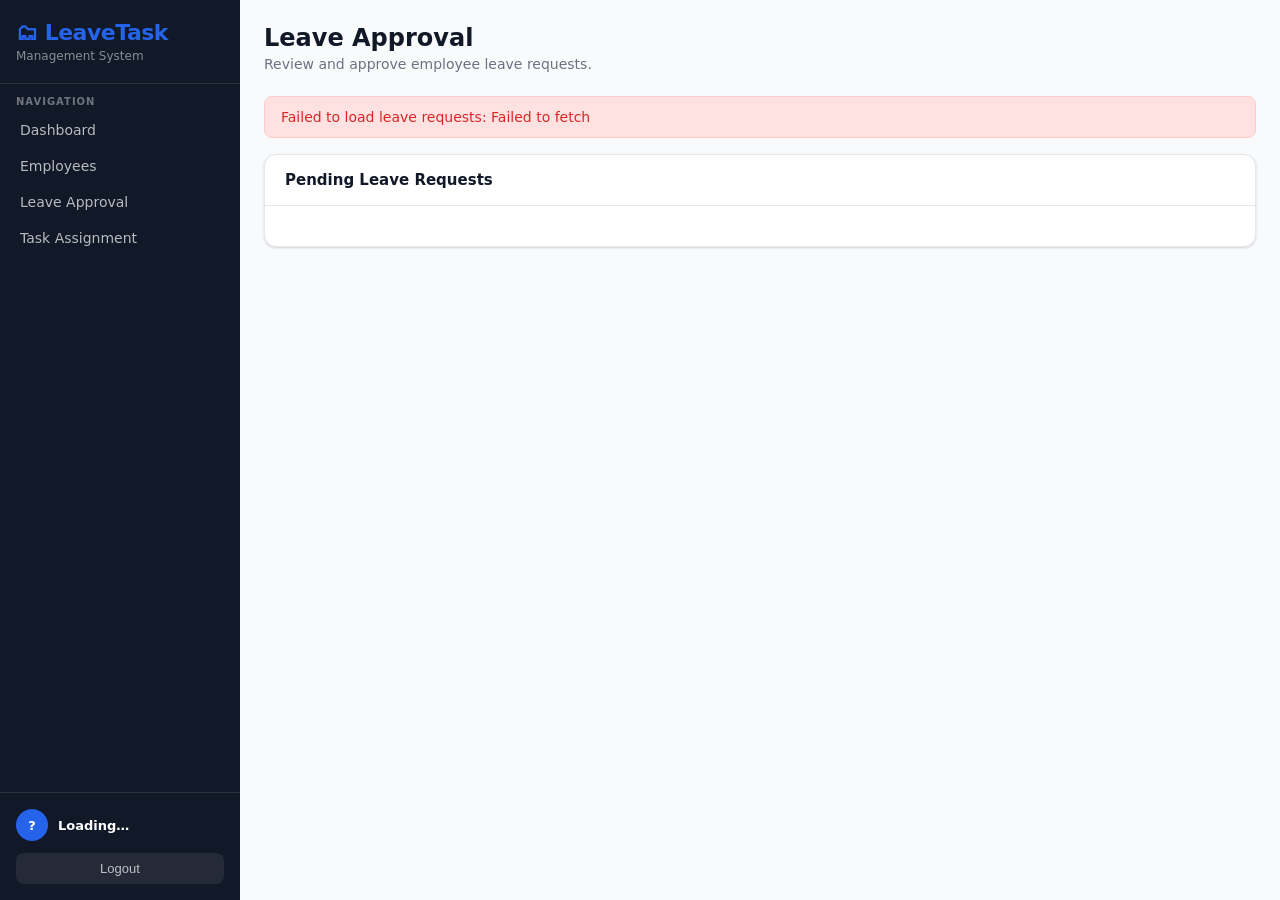
==== frontend/pages/leave-approval.html @ 04567659 "Initial commit: Employee Leave & Task Management System" ====
<!DOCTYPE html>
<html lang="en">
<head>
  <meta charset="UTF-8" />
  <meta name="viewport" content="width=device-width, initial-scale=1.0" />
  <title>Leave Approval</title>
  <link rel="stylesheet" href="../css/style.css" />
</head>
<body>
  <div class="app-layout">
    <aside class="sidebar">
      <div class="sidebar-header">
        <div class="sidebar-logo">🗂 LeaveTask</div>
        <p>Management System</p>
      </div>
      <nav class="sidebar-nav">
        <div class="nav-section">
          <div class="nav-label">Navigation</div>
          <div id="nav-links">
            <a href="admin-dashboard.html">Dashboard</a>
            <a href="employees.html">Employees</a>
            <a href="leave-approval.html">Leave Approval</a>
            <a href="task-assignment.html">Task Assignment</a>
          </div>
        </div>
      </nav>
      <div class="sidebar-footer">
        <div class="user-info">
          <div class="user-avatar" id="user-initials">?</div>
          <div>
            <div class="user-name" id="user-name">Loading…</div>
            <div class="user-role" id="user-role"></div>
          </div>
        </div>
        <button class="btn-logout" onclick="logout()">Logout</button>
      </div>
    </aside>
    <main class="main-content">
      <div class="page-header">
        <h1 id="page-title">Leave Approval</h1>
        <p>Review and approve employee leave requests.</p>
      </div>
      <div id="alert-container"></div>
      <div class="card">
        <div class="card-header">
          <h3>Pending Leave Requests</h3>
        </div>
        <div class="card-body">
          <div id="leaveRequests"></div>
        </div>
      </div>
    </main>
  </div>
  <script src="../js/app.js"></script>
</body>
</html>
---- frontend/css/style.css ----
/* ===== RESET & BASE ===== */
*, *::before, *::after { box-sizing: border-box; margin: 0; padding: 0; }

:root {
  --primary: #2563eb;
  --primary-dark: #1d4ed8;
  --primary-light: #dbeafe;
  --success: #16a34a;
  --success-light: #dcfce7;
  --danger: #dc2626;
  --danger-light: #fee2e2;
  --warning: #d97706;
  --warning-light: #fef3c7;
  --gray-50: #f9fafb;
  --gray-100: #f3f4f6;
  --gray-200: #e5e7eb;
  --gray-300: #d1d5db;
  --gray-500: #6b7280;
  --gray-700: #374151;
  --gray-900: #111827;
  --white: #ffffff;
  --shadow: 0 1px 3px rgba(0,0,0,0.1), 0 1px 2px rgba(0,0,0,0.06);
  --shadow-md: 0 4px 6px rgba(0,0,0,0.07), 0 2px 4px rgba(0,0,0,0.05);
  --shadow-lg: 0 10px 15px rgba(0,0,0,0.1), 0 4px 6px rgba(0,0,0,0.05);
  --radius: 8px;
  --radius-lg: 12px;
}

body { font-family: 'Segoe UI', system-ui, sans-serif; background: var(--gray-50); color: var(--gray-900); min-height: 100vh; }

/* ===== LAYOUT ===== */
.app-layout { display: flex; min-height: 100vh; }

.sidebar {
  width: 240px; background: var(--gray-900); color: var(--white);
  display: flex; flex-direction: column; position: fixed; height: 100vh; z-index: 100;
}
.sidebar-header { padding: 20px 16px; border-bottom: 1px solid rgba(255,255,255,0.1); }
.sidebar-header h2 { font-size: 16px; font-weight: 700; color: var(--white); }
.sidebar-header p { font-size: 12px; color: rgba(255,255,255,0.5); margin-top: 2px; }
.sidebar-logo { font-size: 22px; font-weight: 800; color: var(--primary); margin-bottom: 4px; letter-spacing: -0.5px; }

.sidebar-nav { flex: 1; padding: 12px 8px; overflow-y: auto; }
.nav-section { margin-bottom: 20px; }
.nav-label { font-size: 10px; font-weight: 600; color: rgba(255,255,255,0.4); text-transform: uppercase; letter-spacing: 1px; padding: 0 8px; margin-bottom: 6px; }
.sidebar-nav a {
  display: block; padding: 9px 12px;
  border-radius: var(--radius); cursor: pointer; color: rgba(255,255,255,0.7);
  font-size: 14px; font-weight: 500; transition: all 0.15s; text-decoration: none;
  margin-bottom: 2px;
}
.sidebar-nav a:hover { background: rgba(255,255,255,0.1); color: var(--white); }
.sidebar-nav a.active { background: var(--primary); color: var(--white); }

.sidebar-footer { padding: 16px; border-top: 1px solid rgba(255,255,255,0.1); }
.user-info { display: flex; align-items: center; gap: 10px; margin-bottom: 12px; }
.user-avatar { width: 32px; height: 32px; background: var(--primary); border-radius: 50%; display: flex; align-items: center; justify-content: center; font-size: 13px; font-weight: 700; }
.user-name { font-size: 13px; font-weight: 600; color: var(--white); }
.user-role { font-size: 11px; color: rgba(255,255,255,0.5); }
.btn-logout { width: 100%; padding: 8px; background: rgba(255,255,255,0.08); border: none; border-radius: var(--radius); color: rgba(255,255,255,0.7); font-size: 13px; cursor: pointer; transition: all 0.15s; }
.btn-logout:hover { background: var(--danger); color: var(--white); }

.main-content { margin-left: 240px; flex: 1; padding: 24px; min-height: 100vh; }

/* ===== PAGE HEADER ===== */
.page-header { margin-bottom: 24px; }
.page-header h1 { font-size: 24px; font-weight: 700; color: var(--gray-900); }
.page-header p { font-size: 14px; color: var(--gray-500); margin-top: 4px; }

/* ===== STAT CARDS ===== */
.stat-card { background: var(--white); border-radius: var(--radius-lg); padding: 20px; box-shadow: var(--shadow); border: 1px solid var(--gray-200); text-align: center; }
.stat-card h3 { font-size: 14px; font-weight: 600; color: var(--gray-500); margin-bottom: 8px; text-transform: uppercase; letter-spacing: 0.5px; }
.stat-card p { font-size: 24px; font-weight: 800; color: var(--gray-900); }

/* ===== CARD ===== */
.card { background: var(--white); border-radius: var(--radius-lg); box-shadow: var(--shadow); border: 1px solid var(--gray-200); }
.card-header { display: flex; align-items: center; justify-content: space-between; padding: 16px 20px; border-bottom: 1px solid var(--gray-200); }
.card-header h3 { font-size: 15px; font-weight: 600; color: var(--gray-900); }
.card-body { padding: 20px; }

/* ===== TABLE ===== */
.table-wrap { overflow-x: auto; }
table { width: 100%; border-collapse: collapse; font-size: 14px; }
th { background: var(--gray-50); padding: 10px 12px; text-align: left; font-size: 12px; font-weight: 600; color: var(--gray-500); text-transform: uppercase; letter-spacing: 0.5px; border-bottom: 1px solid var(--gray-200); }
td { padding: 12px; border-bottom: 1px solid var(--gray-100); color: var(--gray-700); vertical-align: middle; }
tr:last-child td { border-bottom: none; }
tr:hover td { background: var(--gray-50); }

/* ===== BUTTONS ===== */
.btn { display: inline-flex; align-items: center; gap: 6px; padding: 8px 16px; border-radius: var(--radius); font-size: 14px; font-weight: 500; cursor: pointer; border: none; transition: all 0.15s; text-decoration: none; }
.btn-primary { background: var(--primary); color: var(--white); }
.btn-primary:hover { background: var(--primary-dark); }
.btn-success { background: var(--success); color: var(--white); }
.btn-success:hover { background: #15803d; }
.btn-danger { background: var(--danger); color: var(--white); }
.btn-danger:hover { background: #b91c1c; }
.btn-outline { background: transparent; color: var(--primary); border: 1px solid var(--primary); }
.btn-outline:hover { background: var(--primary-light); }
.btn-sm { padding: 5px 10px; font-size: 12px; }
.btn-ghost { background: transparent; color: var(--gray-500); border: 1px solid var(--gray-200); }
.btn-ghost:hover { background: var(--gray-100); }

/* ===== BADGES ===== */
.badge { display: inline-flex; align-items: center; padding: 3px 10px; border-radius: 20px; font-size: 12px; font-weight: 600; }
.badge-pending { background: var(--warning-light); color: var(--warning); }
.badge-approved, .badge-completed { background: var(--success-light); color: var(--success); }
.badge-rejected { background: var(--danger-light); color: var(--danger); }
.badge-in_progress { background: var(--primary-light); color: var(--primary); }
.badge-high { background: #fee2e2; color: #dc2626; }
.badge-medium { background: #fef3c7; color: #d97706; }
.badge-low { background: #dcfce7; color: #16a34a; }

/* ===== FORMS ===== */
.form-group { margin-bottom: 16px; }
.form-label { display: block; font-size: 13px; font-weight: 600; color: var(--gray-700); margin-bottom: 6px; }
.form-control {
  width: 100%; padding: 9px 12px; border: 1px solid var(--gray-300);
  border-radius: var(--radius); font-size: 14px; color: var(--gray-900);
  background: var(--white); transition: border-color 0.15s, box-shadow 0.15s;
}
.form-control:focus { outline: none; border-color: var(--primary); box-shadow: 0 0 0 3px rgba(37,99,235,0.1); }
.form-row { display: grid; grid-template-columns: 1fr 1fr; gap: 16px; }
.form-actions { display: flex; gap: 10px; margin-top: 20px; }

/* ===== MODAL ===== */
.modal-overlay { position: fixed; inset: 0; background: rgba(0,0,0,0.5); z-index: 1000; display: flex; align-items: center; justify-content: center; padding: 20px; }
.modal { background: var(--white); border-radius: var(--radius-lg); width: 100%; max-width: 520px; box-shadow: var(--shadow-lg); animation: modalIn 0.2s ease; }
.modal-header { display: flex; align-items: center; justify-content: space-between; padding: 16px 20px; border-bottom: 1px solid var(--gray-200); }
.modal-header h3 { font-size: 16px; font-weight: 700; }
.modal-close { background: none; border: none; font-size: 20px; cursor: pointer; color: var(--gray-500); line-height: 1; padding: 0; }
.modal-close:hover { color: var(--gray-900); }
.modal-body { padding: 20px; }
.modal-footer { padding: 16px 20px; border-top: 1px solid var(--gray-200); display: flex; gap: 10px; justify-content: flex-end; }
@keyframes modalIn { from { opacity: 0; transform: scale(0.95); } to { opacity: 1; transform: scale(1); } }

/* ===== ALERTS ===== */
.alert { padding: 12px 16px; border-radius: var(--radius); font-size: 14px; margin-bottom: 16px; display: flex; align-items: center; gap: 8px; }
.alert-success { background: var(--success-light); color: var(--success); border: 1px solid #bbf7d0; }
.alert-error { background: var(--danger-light); color: var(--danger); border: 1px solid #fecaca; }

/* ===== LEAVE & TASK CARDS ===== */
.leave-card, .task-card {
  background: var(--white); border-radius: var(--radius); padding: 16px; margin-bottom: 12px;
  box-shadow: var(--shadow); border: 1px solid var(--gray-200); display: flex; justify-content: space-between; align-items: center;
}
.leave-card h4, .task-card h4 { font-size: 16px; font-weight: 600; color: var(--gray-900); margin-bottom: 4px; }
.leave-card p, .task-card p { font-size: 14px; color: var(--gray-600); margin-bottom: 2px; }
.task-card select { padding: 4px 8px; border: 1px solid var(--gray-300); border-radius: var(--radius); font-size: 12px; }
.empty-state p { font-size: 15px; }

/* ===== LOGIN PAGE ===== */
.login-page { min-height: 100vh; display: flex; align-items: center; justify-content: center; background: linear-gradient(135deg, #1e3a5f 0%, #2563eb 100%); }
.login-card { background: var(--white); border-radius: 16px; padding: 40px; width: 100%; max-width: 400px; box-shadow: var(--shadow-lg); }
.login-logo { text-align: center; margin-bottom: 28px; }
.login-logo h1 { font-size: 26px; font-weight: 800; color: var(--primary); }
.login-logo p { font-size: 14px; color: var(--gray-500); margin-top: 4px; }
.login-title { font-size: 18px; font-weight: 700; color: var(--gray-900); margin-bottom: 20px; }

/* ===== RESPONSIVE ===== */
@media (max-width: 768px) {
  .sidebar { transform: translateX(-100%); }
  .main-content { margin-left: 0; }
  .form-row { grid-template-columns: 1fr; }
  .stats-grid { grid-template-columns: 1fr 1fr; }
}
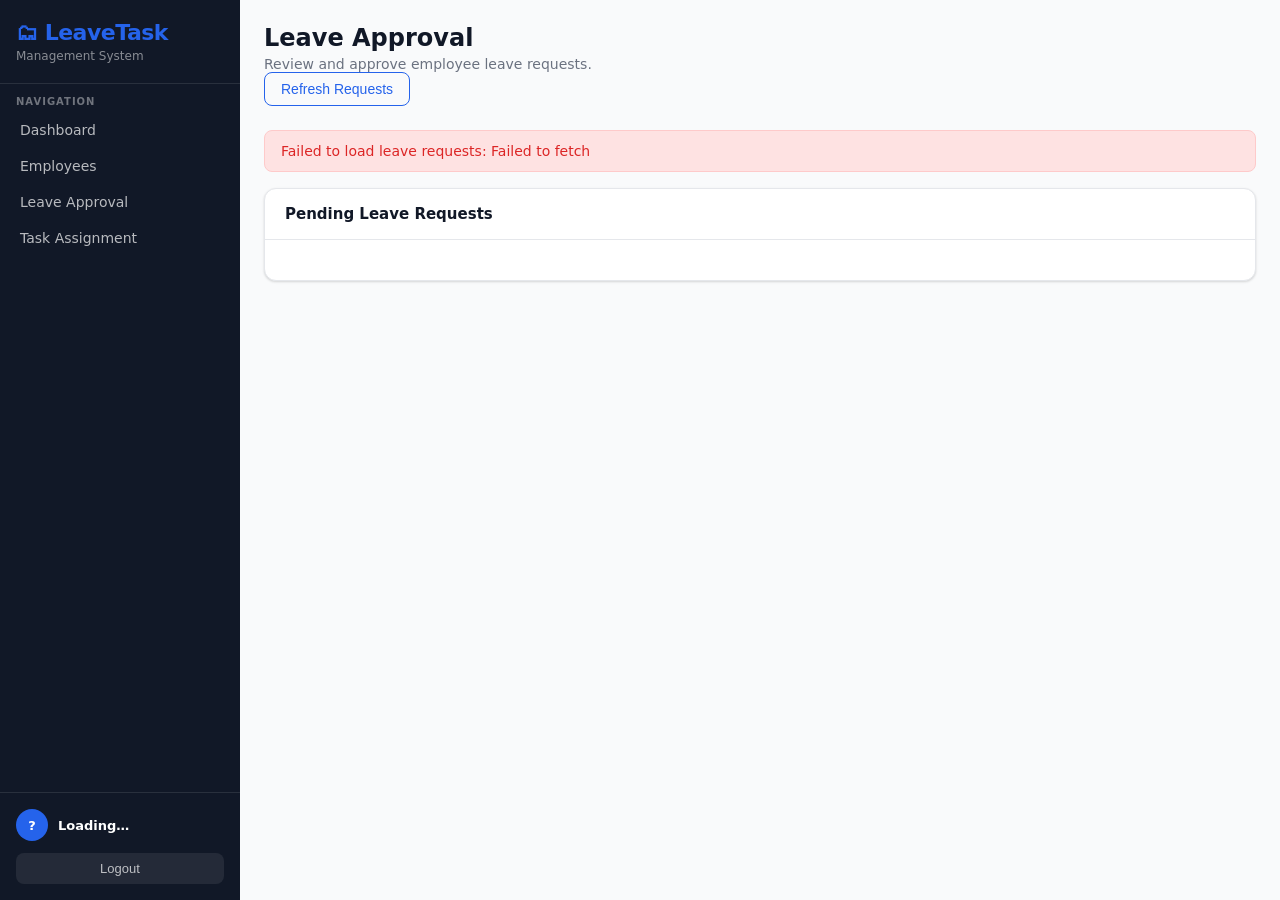
==== commit 5f41a51d: "updates" ====
--- a/frontend/pages/leave-approval.html
+++ b/frontend/pages/leave-approval.html
@@ -39,6 +39,7 @@
       <div class="page-header">
         <h1 id="page-title">Leave Approval</h1>
         <p>Review and approve employee leave requests.</p>
+        <button class="btn btn-outline" onclick="loadLeaveRequests()">Refresh Requests</button>
       </div>
       <div id="alert-container"></div>
       <div class="card">
--- a/frontend/css/style.css
+++ b/frontend/css/style.css
@@ -68,9 +68,45 @@
 .page-header p { font-size: 14px; color: var(--gray-500); margin-top: 4px; }
 
 /* ===== STAT CARDS ===== */
-.stat-card { background: var(--white); border-radius: var(--radius-lg); padding: 20px; box-shadow: var(--shadow); border: 1px solid var(--gray-200); text-align: center; }
-.stat-card h3 { font-size: 14px; font-weight: 600; color: var(--gray-500); margin-bottom: 8px; text-transform: uppercase; letter-spacing: 0.5px; }
-.stat-card p { font-size: 24px; font-weight: 800; color: var(--gray-900); }
+.stat-card { background: var(--white); border-radius: var(--radius-lg); padding: 20px; box-shadow: var(--shadow); border: 1px solid var(--gray-200); display: flex; align-items: center; gap: 16px; text-align: left; transition: transform 0.2s; }
+.stat-card:hover { transform: translateY(-2px); box-shadow: 0 8px 25px rgba(0,0,0,0.1); }
+.stat-card .card-icon { font-size: 32px; opacity: 0.8; }
+.stat-card .card-content { flex: 1; }
+.stat-card h3 { font-size: 14px; font-weight: 600; color: var(--gray-500); margin-bottom: 4px; text-transform: uppercase; letter-spacing: 0.5px; }
+.stat-card .card-value { font-size: 28px; font-weight: 800; color: var(--gray-900); margin-bottom: 8px; }
+.stat-card .card-trend { font-size: 12px; color: var(--gray-600); font-weight: 500; }
+.stat-card .progress-bar { width: 100%; height: 6px; background: var(--gray-200); border-radius: 3px; margin: 8px 0; overflow: hidden; }
+.stat-card .progress-fill { height: 100%; background: linear-gradient(90deg, var(--primary), var(--success)); border-radius: 3px; transition: width 0.3s; }
+
+/* Card themes */
+.card-employees .card-icon { color: #3b82f6; }
+.card-tasks .card-icon { color: #f59e0b; }
+.card-leaves .card-icon { color: #10b981; }
+.card-completed .card-icon { color: #8b5cf6; }
+.card-pending .card-icon { color: #ef4444; }
+
+/* ===== ANALYTICS ===== */
+.analytics-section { margin-top: 30px; }
+.analytics-section h2 { font-size: 20px; font-weight: 600; color: var(--gray-900); margin-bottom: 20px; }
+.analytics-grid { display: grid; grid-template-columns: repeat(auto-fit, minmax(300px, 1fr)); gap: 20px; margin-bottom: 30px; }
+.stats-grid { display: grid; grid-template-columns: repeat(auto-fit, minmax(280px, 1fr)); gap: 20px; margin-bottom: 20px; }
+.analytics-card { background: var(--white); border-radius: var(--radius-lg); padding: 20px; box-shadow: var(--shadow); border: 1px solid var(--gray-200); }
+.analytics-card h4 { font-size: 16px; font-weight: 600; color: var(--gray-900); margin-bottom: 15px; }
+.metric { display: flex; justify-content: space-between; align-items: center; margin-bottom: 10px; }
+.metric-label { font-size: 14px; color: var(--gray-600); }
+.metric-value { font-size: 16px; font-weight: 600; color: var(--gray-900); }
+
+/* ===== TASK ITEMS ===== */
+.task-item { display: flex; justify-content: space-between; align-items: center; padding: 12px 0; border-bottom: 1px solid var(--gray-100); }
+.task-item:last-child { border-bottom: none; }
+.task-info { flex: 1; }
+.task-info strong { display: block; font-size: 14px; color: var(--gray-900); margin-bottom: 4px; }
+.task-status { font-size: 12px; padding: 2px 8px; border-radius: 12px; font-weight: 500; text-transform: uppercase; letter-spacing: 0.5px; }
+.status-pending { background: #fef3c7; color: #d97706; }
+.status-in_progress { background: #dbeafe; color: #2563eb; }
+.status-completed { background: #d1fae5; color: #065f46; }
+.task-actions { margin-left: 16px; }
+.task-actions select { padding: 4px 8px; border: 1px solid var(--gray-300); border-radius: 4px; font-size: 12px; }
 
 /* ===== CARD ===== */
 .card { background: var(--white); border-radius: var(--radius-lg); box-shadow: var(--shadow); border: 1px solid var(--gray-200); }
@@ -140,12 +176,22 @@
 
 /* ===== LEAVE & TASK CARDS ===== */
 .leave-card, .task-card {
-  background: var(--white); border-radius: var(--radius); padding: 16px; margin-bottom: 12px;
-  box-shadow: var(--shadow); border: 1px solid var(--gray-200); display: flex; justify-content: space-between; align-items: center;
-}
-.leave-card h4, .task-card h4 { font-size: 16px; font-weight: 600; color: var(--gray-900); margin-bottom: 4px; }
-.leave-card p, .task-card p { font-size: 14px; color: var(--gray-600); margin-bottom: 2px; }
-.task-card select { padding: 4px 8px; border: 1px solid var(--gray-300); border-radius: var(--radius); font-size: 12px; }
+  background: var(--white); border-radius: var(--radius); padding: 20px; margin-bottom: 16px;
+  box-shadow: var(--shadow); border: 1px solid var(--gray-200); transition: box-shadow 0.15s;
+}
+.leave-card:hover, .task-card:hover { box-shadow: var(--shadow-md); }
+.leave-card .card-header, .task-card .card-header { display: flex; justify-content: space-between; align-items: flex-start; margin-bottom: 12px; }
+.leave-card .card-header h4, .task-card .card-header h4 { font-size: 16px; font-weight: 600; color: var(--gray-900); margin: 0; }
+.leave-card .status-badge, .task-card .status-badge { padding: 4px 12px; border-radius: 20px; font-size: 12px; font-weight: 600; text-transform: uppercase; }
+.leave-card .status-pending { background: var(--warning-light); color: var(--warning); }
+.leave-card .status-approved { background: var(--success-light); color: var(--success); }
+.leave-card .status-rejected { background: var(--danger-light); color: var(--danger); }
+.task-card .status-pending { background: var(--warning-light); color: var(--warning); }
+.task-card .status-in_progress { background: var(--primary-light); color: var(--primary); }
+.task-card .status-completed { background: var(--success-light); color: var(--success); }
+.leave-card .card-details, .task-card .card-details { margin-bottom: 12px; }
+.leave-card .card-details p, .task-card .card-details p { margin: 4px 0; font-size: 14px; color: var(--gray-700); }
+.leave-card .card-actions, .task-card .card-actions { display: flex; gap: 8px; }
 .empty-state p { font-size: 15px; }
 
 /* ===== LOGIN PAGE ===== */
@@ -161,5 +207,5 @@
   .sidebar { transform: translateX(-100%); }
   .main-content { margin-left: 0; }
   .form-row { grid-template-columns: 1fr; }
-  .stats-grid { grid-template-columns: 1fr 1fr; }
+  .stats-grid { grid-template-columns: 1fr; }
 }
